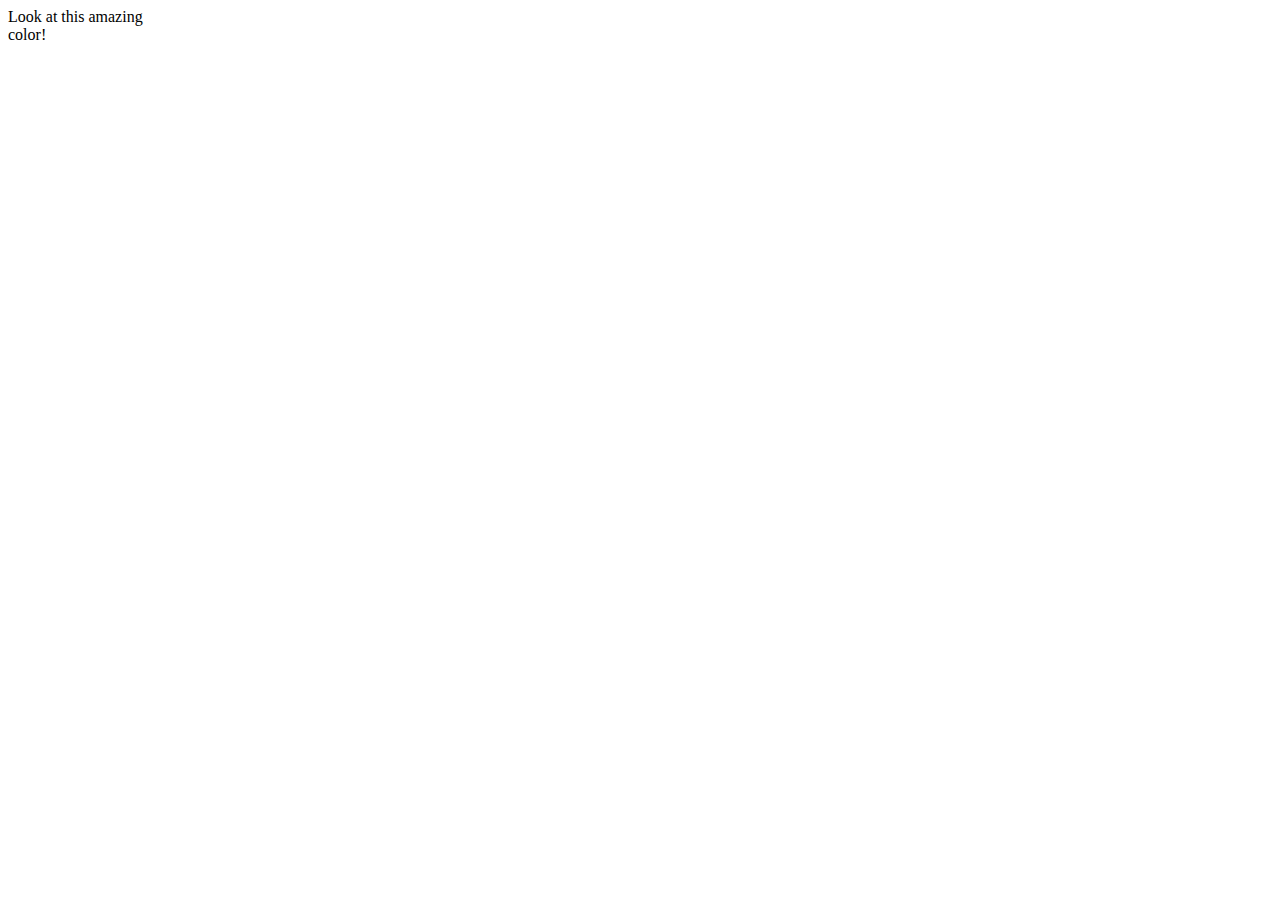
==== homework/index.html @ e7702c82 "class work + home work" ====
<!DOCTYPE html>
<html>
 <head>
       <meta charset="utf-8" />
       <title>ITEA JS-ADVANCED</title>
       <link href="https://fonts.googleapis.com/css?family=Roboto+Condensed:400,700&amp;subset=cyrillic" rel="stylesheet">
       <!-- <link href="../css/normalize.css" rel="stylesheet">
       <link href="../css/style.css" rel="stylesheet"> -->

</head>
<body>
  <div class="wrap" id="app"></div>
  <script src="main.js"></script>
</body>
</html>
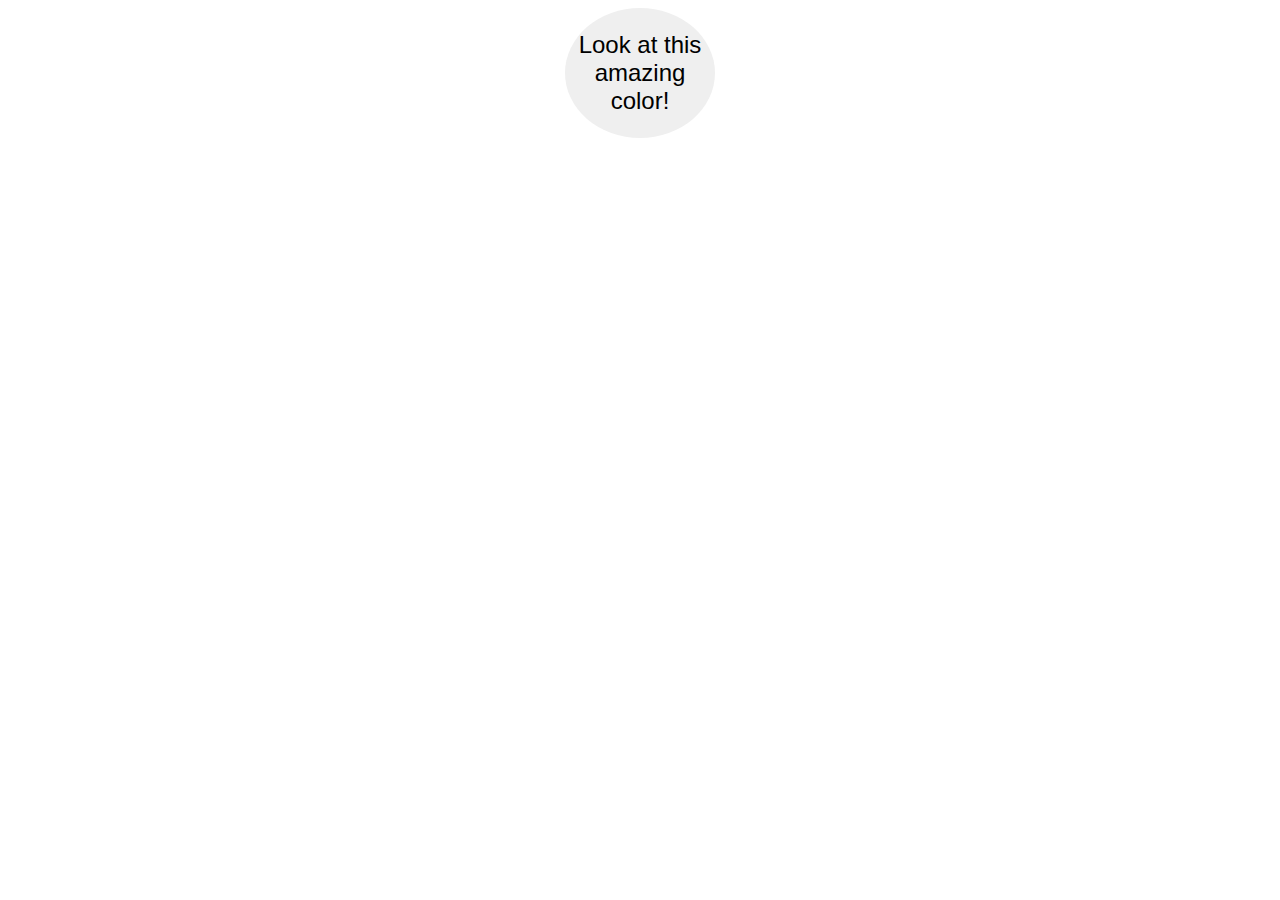
==== commit 7adc400c: "hw1" ====
--- a/homework/index.html
+++ b/homework/index.html
@@ -6,6 +6,7 @@
        <link href="https://fonts.googleapis.com/css?family=Roboto+Condensed:400,700&amp;subset=cyrillic" rel="stylesheet">
        <!-- <link href="../css/normalize.css" rel="stylesheet">
        <link href="../css/style.css" rel="stylesheet"> -->
+       <link rel="stylesheet" href="css/style.css">
 
 </head>
 <body>
--- a/homework/css/style.css
+++ b/homework/css/style.css
@@ -0,0 +1,13 @@
+.btn{
+    margin: 0 auto;
+    width:150px;
+    height:130px;
+    outline: none;
+    border: none;
+    font-size: 24px;
+    border-radius: 50%;
+    display: flex;
+    justify-content: center;
+    align-items: center;
+    cursor: pointer;  
+}
